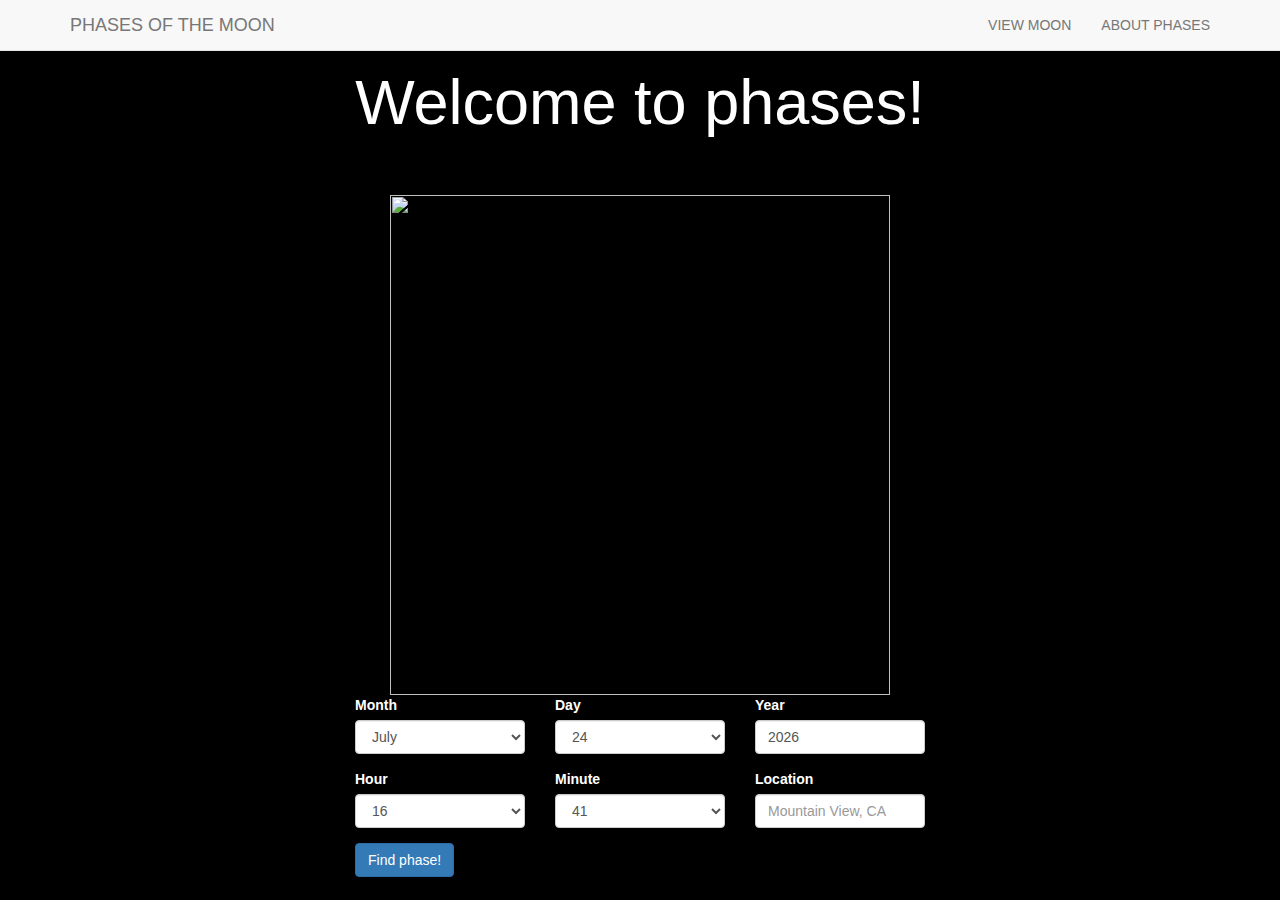
==== index.html @ a69b553b "renamed file to index.html" ====
<DOCTYPE html>
<html>
  <head>

    <meta charset="utf-8">
    <meta name="viewport" content="width=device-width, initial-scale=1.0">
    <meta name="author" content="Atharva Bhat">
    <html lang="en-us">

    <!-- Form Website will be created using Bootstrap -->
    <link rel="stylesheet" href="https://maxcdn.bootstrapcdn.com/bootstrap/3.3.7/css/bootstrap.min.css">

    <!-- Custom styles -->
    <style>
      body {
        background-color:black;
        color:white;
      }
      .jumbotron{
        background-color:inherit;
        margin-bottom:0px;
      }

      .center{
        width:50%;
        margin:auto;
      }

      img {
        margin:auto;
        width:500px;
        height:500px;
      }

    </style>


  </head>

  <body>

    <!-- Navigation bar -->
    <nav class="navbar navbar-default navbar-fixed-top">
      <div class="container">
          <div class="navbar-header">
            <button type="button" class="navbar-toggle" data-toggle="collapse" data-target="#myNavbar">
              <span class="icon-bar"></span>
              <span class="icon-bar"></span>
              <span class="icon-bar"></span>
            </button>
            <a class="navbar-brand" href="#home">PHASES OF THE MOON</a>
          </div>
      <div class="collapse navbar-collapse" id="myNavbar">
        <ul class="nav navbar-nav navbar-right">
          <li><a href="#">VIEW MOON</a></li>
          <li><a href="#">ABOUT PHASES</a></li>
        </ul>
      </div>
    </div>
  </nav>

  <div class="jumbotron text-center">
    <h1> Welcome to phases!</h1>
  </div>

  <div class= "container text-center">
    <img id="moon" src="" />
  </div>
 <!-- Form which is arranged using BS grid system -->
  <div class="container">
      <form class="center">
        <div class="row">
          <div class="col-sm-4">
            <div class="form-group">
              <label for="month">Month</label>
              <select id="month" class="form-control"></select>
            </div>
          </div>

          <div class="col-sm-4">
            <div class="form-group">
              <label for="day">Day</label>
              <select id="day" class="form-control"></select>
            </div>
          </div>

          <div class="col-sm-4">
            <div class="form-group">
              <label for="year">Year</label>
              <input id="year" class="form-control" type="number" oninput="this.value=this.value.slice(0,4)" min="1700" max="2100" placeholder="YYYY">
            </div>
          </div>
      </div>

      <div class= "row">
        <div class="col-sm-4">
          <div class="form-group">
            <label for="hour">Hour</label>
            <select id="hour" class="form-control"></select>
          </div>
        </div>
        <div class="col-sm-4">
          <div class="form-group">
            <label for="minute">Minute</label>
            <select id="minute" class="form-control"></select>
          </div>
        </div>
        <div class="col-sm-4">
          <div class="form-group">
            <label for="location">Location</label>
            <input id="location" type="text" class="form-control" placeholder="Mountain View, CA">
          </div>
        </div>
      </div>

      <button type="button" onclick="calcPhase()" class="btn btn-primary">Find phase!</button>


      </form>
  </div>







    <!-- Initializes options for dropdowns -->

    <script>
      function calcPhase(){
        var moon= document.getElementById("moon");
        var date= (months.indexOf(monthSelect.value)+1) + "/" + daySelect.value + "/" + yearSelect.value;
        var time= hourSelect.value + ":" + minuteSelect.value;
        var url = "http://api.usno.navy.mil/imagery/moon.png?date=" + date + "&time=" + time;
        console.log(url);
        moon.src=url;
      }
    </script>


    <script>
      var daySelect= document.getElementById("day");
      var hourSelect= document.getElementById("hour");
      var minuteSelect= document.getElementById("minute");
      var monthSelect= document.getElementById("month");
      var yearSelect= document.getElementById("year");


      var months= ["January", "February", "March", "April", "May", "June", "July", "August", "September", "October", "November", "December"];
      var today= new Date();
      var hourText = minuteText = dayText = monthText= "";

      for (var i=0; i<months.length; i++){monthText+="<option>" + months[i] + "</option>";}
      for (var i=1; i<32; i++){dayText+="<option>" + i + "</option>";}
      for (var i=0; i<24; i++){hourText+="<option>" + i + "</option>";}
      for (var i=0; i<60; i++){minuteText+="<option>" + i + "</option>";}


      daySelect.innerHTML=dayText;
      hourSelect.innerHTML=hourText;
      minuteSelect.innerHTML=minuteText;
      monthSelect.innerHTML=monthText;

      monthSelect.value= months[today.getMonth()];
      daySelect.value= today.getDate();
      hourSelect.value= today.getHours();
      minuteSelect.value= today.getMinutes();
      yearSelect.value= today.getFullYear();

      calcPhase();



    </script>





    <!-- Scripts added to the bottom to improve page loading -->
    <script src="https://ajax.googleapis.com/ajax/libs/jquery/3.1.1/jquery.min.js"></script>
    <script src="https://maxcdn.bootstrapcdn.com/bootstrap/3.3.7/js/bootstrap.min.js"></script>

    <script>

    var moondata;
    $.getJSON('http://api.usno.navy.mil/rstt/oneday?date=1/5/2005&loc=Los Angeles, CA', function(data) {
      moondata=data;
      document.getElementById("demo").innerHTML= "The phase is " + moondata["curphase"] + "with percentage " + moondata["fracillum"];
    });
    </script>



  </body>
</html>
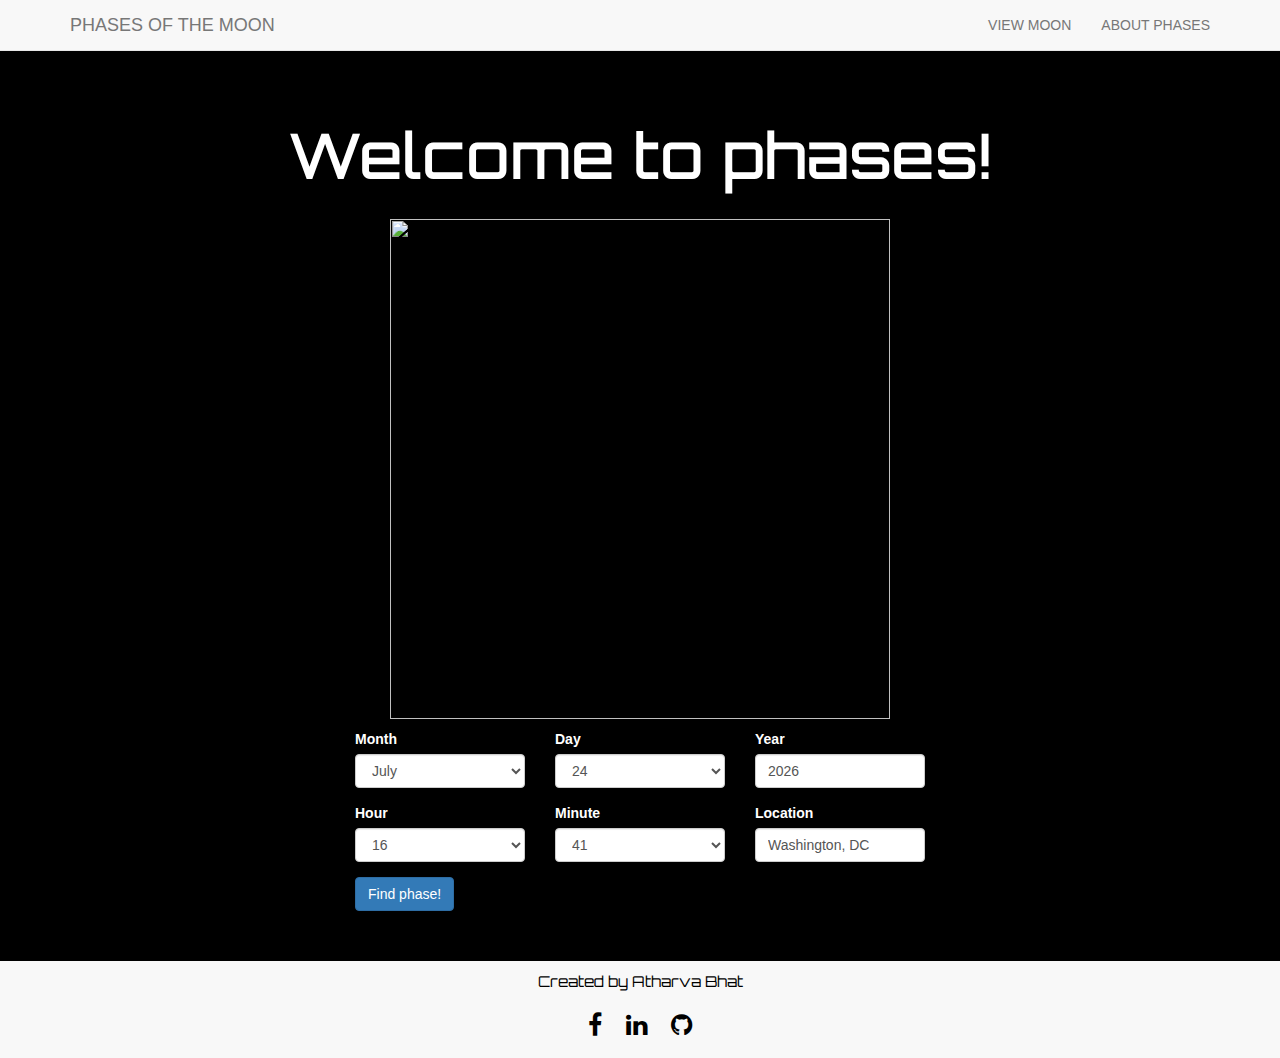
==== commit 1d0dae3a: "Added moon stats, Orbitron font, and footer" ====
--- a/index.html
+++ b/index.html
@@ -9,16 +9,19 @@
 
     <!-- Form Website will be created using Bootstrap -->
     <link rel="stylesheet" href="https://maxcdn.bootstrapcdn.com/bootstrap/3.3.7/css/bootstrap.min.css">
-
-    <!-- Custom styles -->
+    <link href="https://maxcdn.bootstrapcdn.com/font-awesome/4.4.0/css/font-awesome.min.css" rel="stylesheet">
+    <link href="https://fonts.googleapis.com/css?family=Orbitron" rel="stylesheet">
+
+    <!-- Custom CSS -->
     <style>
       body {
         background-color:black;
         color:white;
       }
       .jumbotron{
+        padding: 100px 25px 0px;
         background-color:inherit;
-        margin-bottom:0px;
+
       }
 
       .center{
@@ -31,6 +34,21 @@
         width:500px;
         height:500px;
       }
+
+      .bg-footer{
+          padding:10px;
+          margin-top:50px;
+          color:black;
+          background-color: #f8f8f8
+      }
+
+      .icons{
+        font-size:25px;
+        padding:10px;
+        color:black;
+      }
+
+      h1{font-family: 'Orbitron', sans-serif;}
 
     </style>
 
@@ -64,7 +82,8 @@
   </div>
 
   <div class= "container text-center">
-    <img id="moon" src="" />
+    <img id="moon" class= "img-responsive" src="" />
+    <p id="stats"></p>
   </div>
  <!-- Form which is arranged using BS grid system -->
   <div class="container">
@@ -87,7 +106,8 @@
           <div class="col-sm-4">
             <div class="form-group">
               <label for="year">Year</label>
-              <input id="year" class="form-control" type="number" oninput="this.value=this.value.slice(0,4)" min="1700" max="2100" placeholder="YYYY">
+              <input id="year" data-toggle="tooltip" data-placement="right" title="Year must be between 1700 and 2100" class="form-control" type="number"
+              oninput="this.value=this.value.slice(0,4)" min="1700" max="2100" placeholder="YYYY">
             </div>
           </div>
       </div>
@@ -108,43 +128,80 @@
         <div class="col-sm-4">
           <div class="form-group">
             <label for="location">Location</label>
-            <input id="location" type="text" class="form-control" placeholder="Mountain View, CA">
+            <input id="location" data-toggle="tooltip" data-placement="right" title="Location must be in United States"type="text" class="form-control" placeholder="Mountain View, CA">
           </div>
         </div>
       </div>
 
       <button type="button" onclick="calcPhase()" class="btn btn-primary">Find phase!</button>
-
-
       </form>
   </div>
 
 
-
-
-
-
-
-    <!-- Initializes options for dropdowns -->
-
+  <footer class="container-fluid bg-footer text-center">
+    <div class="container text-center">
+        <p style="font-size:15px; font-family:'Orbitron', sans-serif;">Created by Atharva Bhat</p>
+        <a href="https://www.facebook.com/stopStalkingMePleaseee"><span class="fa fa-facebook icons"></span></a>
+        <a href="https://www.linkedin.com/in/atharva-bhat-414319122?trk=hp-identity-photo"><span class="fa fa-linkedin icons"></span></a>
+        <a href="https://github.com/AtharvaLarva"><span class="fa fa-github icons"></span></a>
+
+    </div>
+  </footer>
+
+
+
+    <!-- Scripts added to the bottom to improve page loading -->
+    <script src="https://ajax.googleapis.com/ajax/libs/jquery/3.1.1/jquery.min.js"></script>
+    <script src="https://maxcdn.bootstrapcdn.com/bootstrap/3.3.7/js/bootstrap.min.js"></script>
+
+    <!-- Enables Bootstrap tooltips -->
+    <script>
+      $(document).ready(function(){$('[data-toggle="tooltip"]').tooltip();});
+    </script>
+
+    <!-- Retrieves the moon image and calculates respective phase statistics -->
     <script>
       function calcPhase(){
         var moon= document.getElementById("moon");
+        var stats= document.getElementById("stats");
         var date= (months.indexOf(monthSelect.value)+1) + "/" + daySelect.value + "/" + yearSelect.value;
         var time= hourSelect.value + ":" + minuteSelect.value;
-        var url = "http://api.usno.navy.mil/imagery/moon.png?date=" + date + "&time=" + time;
-        console.log(url);
-        moon.src=url;
+        var imgUrl = "http://api.usno.navy.mil/imagery/moon.png?date=" + date + "&time=" + time;
+        var statURL= "http://api.usno.navy.mil/rstt/oneday?date=" + date + "&loc=" + locationSelect.value;
+
+        console.log(statURL);
+        console.log(imgUrl);
+        moon.src=imgUrl;
+        $.getJSON(statURL, function(data) {
+
+            var curphase= data["curphase"];
+            var fracillum= data["fracillum"];
+            var moonrise= data["moondata"][0]["time"];
+            var moonset= data["moondata"][2]["time"];
+            var closestPhase= data["closestphase"]["phase"];
+            var closestPhaseDate= data["closestphase"]["date"];
+            var statText;
+
+            statText= "On " + date +  " at " +  locationSelect.value + " ,the moon is in the " + "<b>"+ curphase  + "</b>" + " phase";
+            statText+= " and is " + "<b>" + fracillum + "</b>" + " full.";
+            statText+="<br /> The closest phase is the " + closestPhase + " phase, which occurs on " + closestPhaseDate;
+            statText+="<br /> Moonrise: " + moonrise + ". Moonset: " + moonset;
+            stats.class="";
+            stats.innerHTML= statText;
+
+
+        });
       }
     </script>
 
-
+    <!-- Initializes options for dropdowns an calculates phase for current day -->
     <script>
       var daySelect= document.getElementById("day");
       var hourSelect= document.getElementById("hour");
       var minuteSelect= document.getElementById("minute");
       var monthSelect= document.getElementById("month");
       var yearSelect= document.getElementById("year");
+      var locationSelect= document.getElementById("location");
 
 
       var months= ["January", "February", "March", "April", "May", "June", "July", "August", "September", "October", "November", "December"];
@@ -167,29 +224,15 @@
       hourSelect.value= today.getHours();
       minuteSelect.value= today.getMinutes();
       yearSelect.value= today.getFullYear();
+      locationSelect.value= "Washington, DC";
 
       calcPhase();
-
-
-
     </script>
 
 
 
 
 
-    <!-- Scripts added to the bottom to improve page loading -->
-    <script src="https://ajax.googleapis.com/ajax/libs/jquery/3.1.1/jquery.min.js"></script>
-    <script src="https://maxcdn.bootstrapcdn.com/bootstrap/3.3.7/js/bootstrap.min.js"></script>
-
-    <script>
-
-    var moondata;
-    $.getJSON('http://api.usno.navy.mil/rstt/oneday?date=1/5/2005&loc=Los Angeles, CA', function(data) {
-      moondata=data;
-      document.getElementById("demo").innerHTML= "The phase is " + moondata["curphase"] + "with percentage " + moondata["fracillum"];
-    });
-    </script>
 
 
 
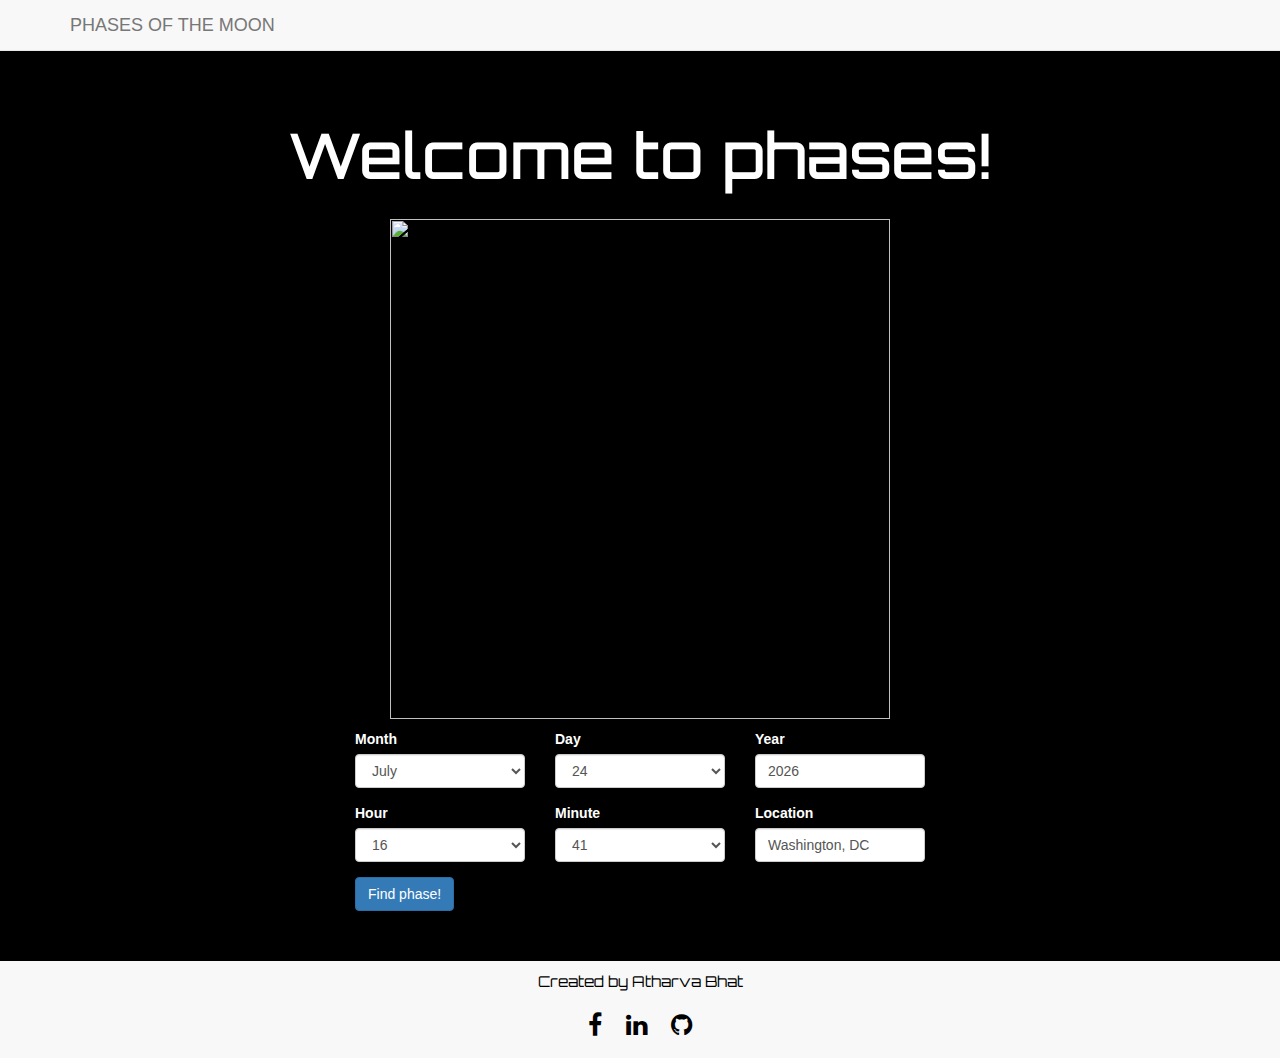
==== commit 2f0262e0: "Separated scripts and styles into separate directories" ====
--- a/index.html
+++ b/index.html
@@ -13,44 +13,8 @@
     <link href="https://fonts.googleapis.com/css?family=Orbitron" rel="stylesheet">
 
     <!-- Custom CSS -->
-    <style>
-      body {
-        background-color:black;
-        color:white;
-      }
-      .jumbotron{
-        padding: 100px 25px 0px;
-        background-color:inherit;
+    <link rel="stylesheet" href="css/styles.css">
 
-      }
-
-      .center{
-        width:50%;
-        margin:auto;
-      }
-
-      img {
-        margin:auto;
-        width:500px;
-        height:500px;
-      }
-
-      .bg-footer{
-          padding:10px;
-          margin-top:50px;
-          color:black;
-          background-color: #f8f8f8
-      }
-
-      .icons{
-        font-size:25px;
-        padding:10px;
-        color:black;
-      }
-
-      h1{font-family: 'Orbitron', sans-serif;}
-
-    </style>
 
 
   </head>
@@ -68,12 +32,6 @@
             </button>
             <a class="navbar-brand" href="#home">PHASES OF THE MOON</a>
           </div>
-      <div class="collapse navbar-collapse" id="myNavbar">
-        <ul class="nav navbar-nav navbar-right">
-          <li><a href="#">VIEW MOON</a></li>
-          <li><a href="#">ABOUT PHASES</a></li>
-        </ul>
-      </div>
     </div>
   </nav>
 
@@ -155,79 +113,9 @@
     <script src="https://maxcdn.bootstrapcdn.com/bootstrap/3.3.7/js/bootstrap.min.js"></script>
 
     <!-- Enables Bootstrap tooltips -->
-    <script>
-      $(document).ready(function(){$('[data-toggle="tooltip"]').tooltip();});
-    </script>
-
-    <!-- Retrieves the moon image and calculates respective phase statistics -->
-    <script>
-      function calcPhase(){
-        var moon= document.getElementById("moon");
-        var stats= document.getElementById("stats");
-        var date= (months.indexOf(monthSelect.value)+1) + "/" + daySelect.value + "/" + yearSelect.value;
-        var time= hourSelect.value + ":" + minuteSelect.value;
-        var imgUrl = "http://api.usno.navy.mil/imagery/moon.png?date=" + date + "&time=" + time;
-        var statURL= "http://api.usno.navy.mil/rstt/oneday?date=" + date + "&loc=" + locationSelect.value;
-
-        console.log(statURL);
-        console.log(imgUrl);
-        moon.src=imgUrl;
-        $.getJSON(statURL, function(data) {
-
-            var curphase= data["curphase"];
-            var fracillum= data["fracillum"];
-            var moonrise= data["moondata"][0]["time"];
-            var moonset= data["moondata"][2]["time"];
-            var closestPhase= data["closestphase"]["phase"];
-            var closestPhaseDate= data["closestphase"]["date"];
-            var statText;
-
-            statText= "On " + date +  " at " +  locationSelect.value + " ,the moon is in the " + "<b>"+ curphase  + "</b>" + " phase";
-            statText+= " and is " + "<b>" + fracillum + "</b>" + " full.";
-            statText+="<br /> The closest phase is the " + closestPhase + " phase, which occurs on " + closestPhaseDate;
-            statText+="<br /> Moonrise: " + moonrise + ". Moonset: " + moonset;
-            stats.class="";
-            stats.innerHTML= statText;
-
-
-        });
-      }
-    </script>
-
-    <!-- Initializes options for dropdowns an calculates phase for current day -->
-    <script>
-      var daySelect= document.getElementById("day");
-      var hourSelect= document.getElementById("hour");
-      var minuteSelect= document.getElementById("minute");
-      var monthSelect= document.getElementById("month");
-      var yearSelect= document.getElementById("year");
-      var locationSelect= document.getElementById("location");
-
-
-      var months= ["January", "February", "March", "April", "May", "June", "July", "August", "September", "October", "November", "December"];
-      var today= new Date();
-      var hourText = minuteText = dayText = monthText= "";
-
-      for (var i=0; i<months.length; i++){monthText+="<option>" + months[i] + "</option>";}
-      for (var i=1; i<32; i++){dayText+="<option>" + i + "</option>";}
-      for (var i=0; i<24; i++){hourText+="<option>" + i + "</option>";}
-      for (var i=0; i<60; i++){minuteText+="<option>" + i + "</option>";}
-
-
-      daySelect.innerHTML=dayText;
-      hourSelect.innerHTML=hourText;
-      minuteSelect.innerHTML=minuteText;
-      monthSelect.innerHTML=monthText;
-
-      monthSelect.value= months[today.getMonth()];
-      daySelect.value= today.getDate();
-      hourSelect.value= today.getHours();
-      minuteSelect.value= today.getMinutes();
-      yearSelect.value= today.getFullYear();
-      locationSelect.value= "Washington, DC";
-
-      calcPhase();
-    </script>
+    <script src="js/tooltips.js"></script>
+    <script src="js/calcPhase.js"></script>
+    <script src="js/init_inputs.js"></script>
 
 
 
--- a/css/styles.css
+++ b/css/styles.css
@@ -0,0 +1,36 @@
+body {
+  background-color:black;
+  color:white;
+}
+
+img {
+  margin:auto;
+  width:500px;
+  height:500px;
+}
+
+h1{font-family: 'Orbitron', sans-serif;}
+
+.jumbotron{
+  padding: 100px 25px 0px;
+  background-color:inherit;
+
+}
+
+.center{
+  width:50%;
+  margin:auto;
+}
+
+.bg-footer{
+    padding:10px;
+    margin-top:50px;
+    color:black;
+    background-color: #f8f8f8
+}
+
+.icons{
+  font-size:25px;
+  padding:10px;
+  color:black;
+}
